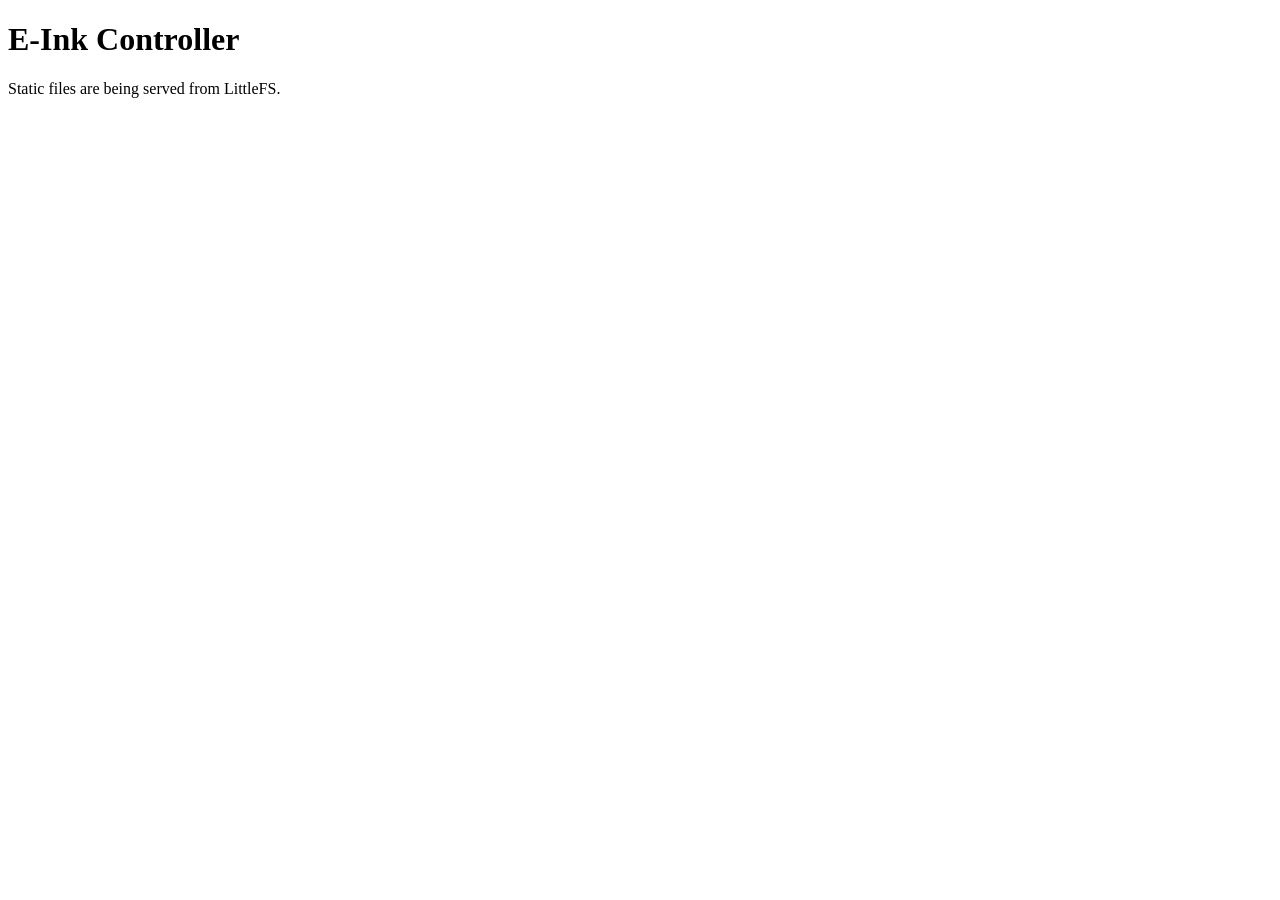
==== web-interface/html/index.html @ 7edf1995 "added simple web interface for testing" ====
<!doctype html>
<html lang="en">
  <head>
    <meta charset="utf-8" />
    <meta name="viewport" content="width=device-width, initial-scale=1" />
    <title>E-Ink Controller</title>
    <link rel="stylesheet" href="/styles/main.css" />
  </head>
  <body>
    <main class="container">
      <h1>E-Ink Controller</h1>
      <p>Static files are being served from LittleFS.</p>
    </main>
    <script src="/ts/app.ts"></script>
  </body>
</html>
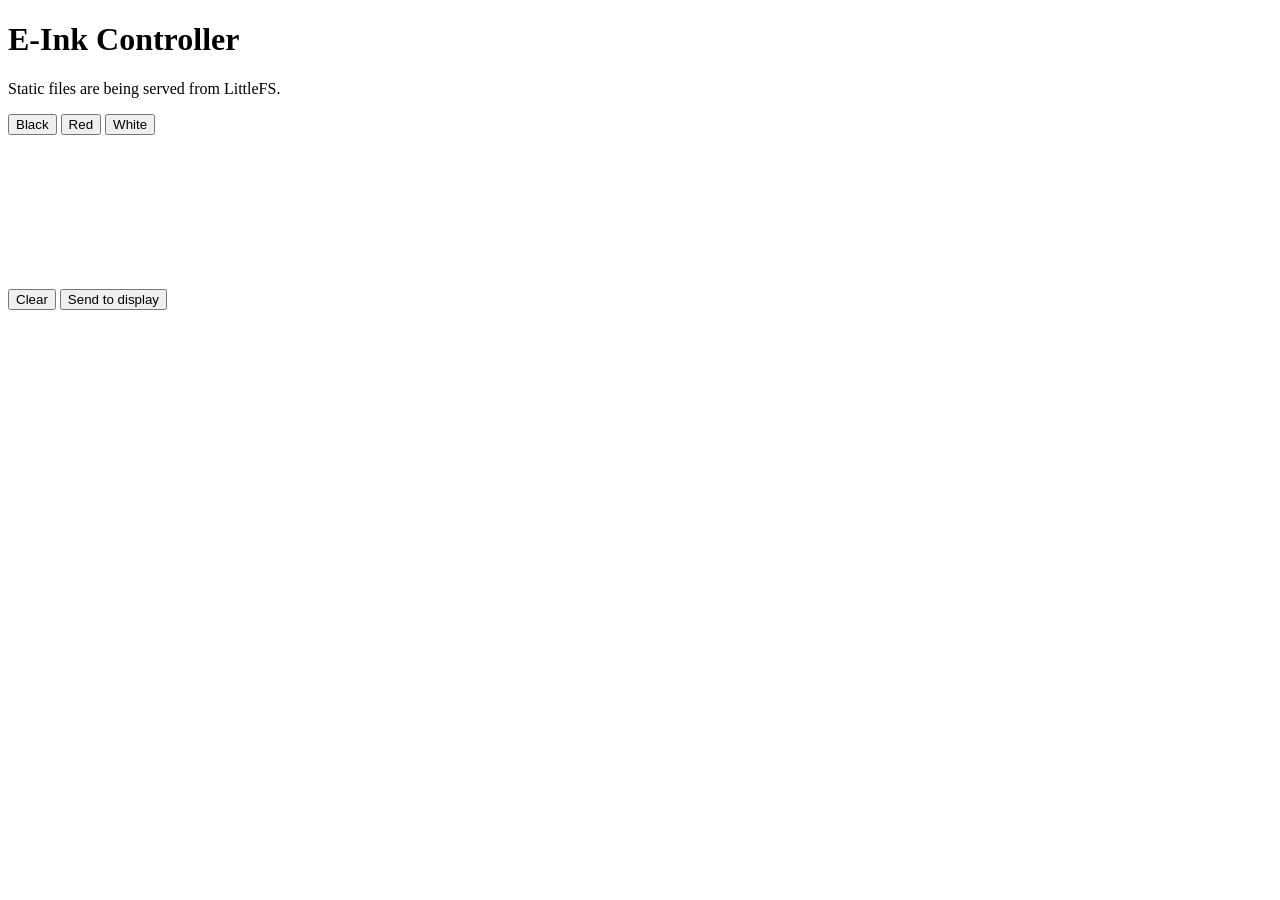
==== commit 092acb5b: "added generated test html" ====
--- a/web-interface/html/index.html
+++ b/web-interface/html/index.html
@@ -10,7 +10,22 @@
     <main class="container">
       <h1>E-Ink Controller</h1>
       <p>Static files are being served from LittleFS.</p>
+
+      <section class="bitmap-editor">
+        <div class="bitmap-palette">
+          <button type="button" data-bitmap-color="1" class="active">Black</button>
+          <button type="button" data-bitmap-color="2">Red</button>
+          <button type="button" data-bitmap-color="0">White</button>
+        </div>
+        <canvas id="bitmap-canvas" class="bitmap-canvas"></canvas>
+        <div class="bitmap-actions">
+          <button type="button" id="bitmap-clear">Clear</button>
+          <button type="button" id="bitmap-send">Send to display</button>
+        </div>
+        <p id="bitmap-status" class="bitmap-status"></p>
+      </section>
     </main>
-    <script src="/ts/app.ts"></script>
+    <script src="/js/app.js"></script>
+    <script src="/js/bitmap.js"></script>
   </body>
 </html>
